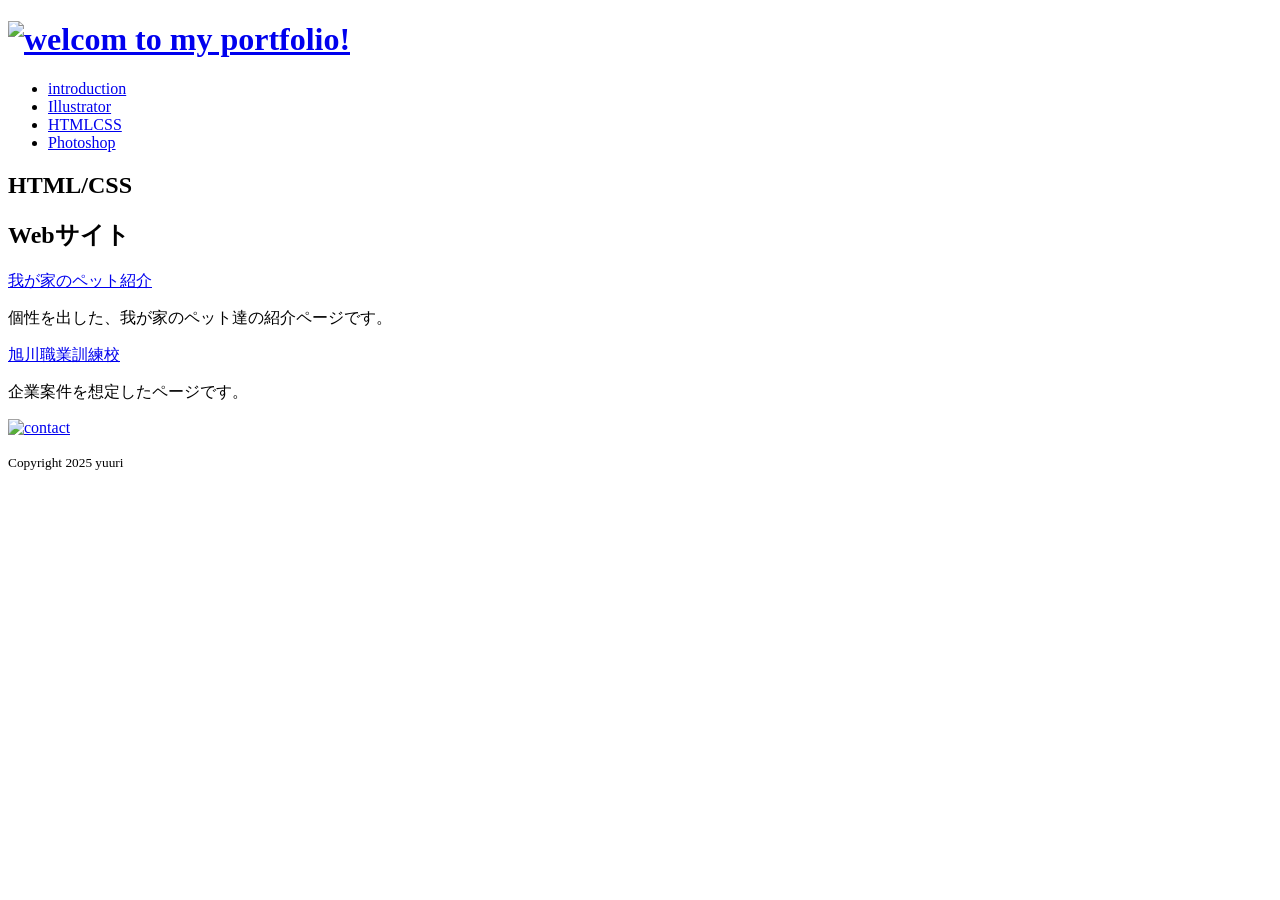
==== html_css.html @ 1c70d0a0 "Create html_css.html" ====
<!DOCTYPE html>
<html lang="ja">

<head>
    <meta charset="UTF-8">
    <title>yuuri_portfolio_HTMLCSS</title>
    <link rel="stylesheet" href="css/style.css">
    <link rel="stylesheet" href="css/responsive.css" media="screen and (max-width: 767px)" >
</head>

<body id="HTMLCSS">
    <header id="top">
        <h1><a href="index.html"><img src="images/header.png" alt="welcom to my portfolio!"></a></h1>
    </header>
    <nav>
        <ul>
            <li id="nav_introduction"><a href="introduction.html">introduction</a></li>
            <li id="nav_Illustrator"><a href="Illustrator.html">Illustrator</a></li>
            <li id="nav_HTMLCSS"><a href="html_css.html">HTMLCSS</a></li>
            <li id="nav_Photoshop"><a href="Photoshop.html">Photoshop</a></li>
        </ul>
    </nav>
    <div id="contents">
        <div id="main">
            <article>
                <h1>HTML/CSS</h1>
                <h2>Webサイト</h2>
                <div id="pet">
                    <a href="template/my pets/index.html">我が家のペット紹介</a>
                    <p>個性を出した、我が家のペット達の紹介ページです。</p>
                </div>
                <div id="LP">
                    <a href="template/LP/index.html">旭川職業訓練校</a>
                    <p>企業案件を想定したページです。</p>
                </div>
            </article>
        </div>
        <div id="sub">
            <aside>
                <div class="bnr">
                    <a href="contact.html">
                        <dl>
                            <dt><img src="images/contact.png" alt="contact"></dt>
                        </dl>
                    </a>
                </div>
            </aside>
        </div>
    </div>
    <footer>
        <p id="pagetop"><a href="#top"></a></p>
        <p id="copyright"><small>Copyright 2025 yuuri</small></p>
    </footer>
</body>

</html>
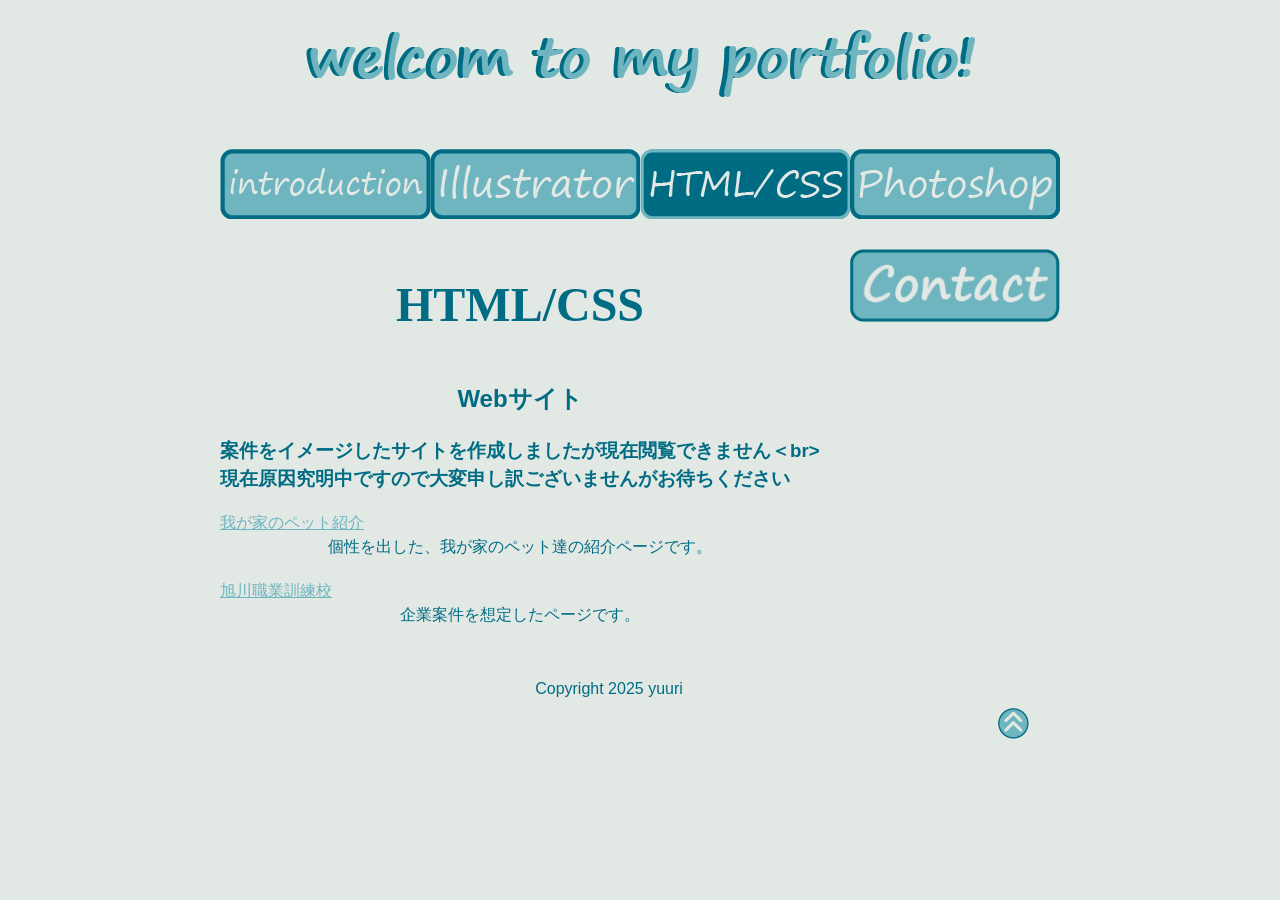
==== commit 1b17ce41: "Update html_css.html" ====
--- a/html_css.html
+++ b/html_css.html
@@ -25,6 +25,9 @@
             <article>
                 <h1>HTML/CSS</h1>
                 <h2>Webサイト</h2>
+                <h3>案件をイメージしたサイトを作成しましたが現在閲覧できません＜br>
+                    現在原因究明中ですので大変申し訳ございませんがお待ちください
+                </h3>
                 <div id="pet">
                     <a href="template/my pets/index.html">我が家のペット紹介</a>
                     <p>個性を出した、我が家のペット達の紹介ページです。</p>
--- a/css/style.css
+++ b/css/style.css
@@ -0,0 +1,378 @@
+@charset "utf-8" ;
+
+/* 全体レイアウト開始 */
+
+body {
+	margin: 0;
+	padding: 0;
+	font-family: "メイリオ", Meiryo, "ヒラギノ角ゴ Pro W3", "Hiragino Kaku Gothic Pro", "ＭＳ Ｐゴシック", "MS PGothic", sans-serif;
+	font-size: 100%;
+	line-height: 1.5;
+}
+
+p {
+	margin: 0 0 20px 0;
+}
+
+img {
+	border: 0;
+}
+
+a {
+	color: #6eb5c0;
+}
+a:hover {
+	color:  #ffccbb;
+
+}
+header h1 a {
+	display: inline-block;
+	vertical-align: bottom;
+}
+header h1 a img {
+	vertical-align: bottom;
+}
+#contents {
+	overflow: hidden;
+}
+
+#contents h1 {
+	font-family: Segoe Print;
+	font-size: 300%;
+}
+.bnr {
+	margin-bottom: 6px;
+	vertical-align: bottom;
+	text-decoration: none;
+}
+.bnr dl, .bnr dt, .bnr dd, .bnr p{
+	margin: 0;
+}
+#pagetop {
+	margin-bottom: 0px;
+	float: right;
+}
+#pagetop a {
+	display: block;
+	padding: 31px 31px 31px 31px;
+	background-image: url(../images/top.png);
+	background-repeat: no-repeat;
+	background-position: left bottom;
+}
+#copyright {
+	margin-bottom: 15px;
+	text-align: center;
+}
+#copyright small {
+	font-size: 100%;
+}
+
+/* 全体レイアウト終了 */
+
+/* Baseレイアウト開始 */
+
+body {
+	background-color: #e2e8e4;
+	color: #006c84;
+}
+
+header, nav,#contents, footer {
+	width: 840px;
+	margin-left: auto;
+	margin-right: auto;
+}
+
+header h1 {
+	margin: 0 0 15px 0;
+	padding: 30px;
+	text-align: center;
+}
+
+nav ul {
+    list-style-type: none;
+    margin: 0 0 10px 0;
+    padding-left: 0;
+    overflow: hidden;
+}
+
+nav ul li {
+    width: 210px;
+    float: left;
+}
+
+ nav ul li a {
+    display: block;
+    height: 0;
+    padding-top: 70px;
+    overflow: hidden;
+} 
+
+nav ul li#nav_introduction {
+	background-image: url(../images/introduction_nav.png);
+}
+nav ul li#nav_Illustrator {
+	background-image: url(../images/Illustrator_nav.png);
+}
+
+nav ul li#nav_HTMLCSS {
+	background-image: url(../images/HTMLCSS_nav.png);
+}
+
+nav ul li#nav_Photoshop {
+	background-image: url(../images/Photoshop_nav.png);
+}  
+
+#introduction #nav_introduction,#Illustrator #nav_Illustrator,#HTMLCSS #nav_HTMLCSS,#Photoshop #nav_Photoshop,nav ul li:hover {
+	background-position: 0 -70px;
+}
+
+.bnr img:hover {
+	opacity: 0.8;
+}
+
+#main {
+    width: 600px;
+    float:left ;
+}
+
+#main article h1 {
+	text-align: center;
+}
+
+#sub {
+	width: 210px;
+	float: right;
+	margin-top: 20px;
+}
+
+#sub img{
+	width: 210px;
+}
+
+footer {
+    padding: 30px;
+}
+
+/* Baseレイアウト終了 */
+
+/* indexレイアウト開始 */
+
+#graphic {
+	width: 840px;
+	margin: auto;
+}
+
+#graphic ul {
+	display: block;
+	list-style: none;
+	padding-left: 0;
+	position: relative;
+}
+
+#graphic ul li {
+	width: 100%;
+	position: absolute;
+	top: 0;
+	opacity: 0;
+}
+#graphic ul li.now {
+	opacity: 1;
+}
+
+#graphic ul li img {
+	display: block;
+	margin: 0 auto;
+}
+
+#graphic ul li:nth-child(1) {
+	position: relative;
+	top: 0;
+	z-index: 4;
+}
+#graphic ul li:nth-child(2) {
+	z-index: 3;
+}
+#graphic ul li:nth-child(3) {
+	z-index: 2;
+}
+#graphic ul li:nth-child(4) {
+	z-index: 1;
+}
+#graphic ul li.now:nth-child(1) {
+	z-index: 0;
+}
+
+#news h2 {
+	text-align: center;
+}
+
+#news ul {
+	list-style-type: none;
+	padding-left: 0;
+}
+
+#news ul li {
+	padding: 20px 0 20px 175px;
+	border-bottom: 1px dotted #006c84;
+	text-indent: -175px;
+}
+
+/* indexレイアウト終了 */
+
+/* introductionレイアウト開始 */
+
+#introduction h2 {
+	text-align: center;
+}
+
+#introduction p {
+	text-align: center;
+}
+
+#profile p {
+	text-indent: 5px;
+}
+
+#hobby p {
+	text-indent: 15px;
+}
+
+#Academic p {
+	text-indent: 20px;
+}
+
+#Work p {
+	text-indent: 20px;
+}
+
+#license p {
+	text-indent: 20px;
+}
+
+#skill p {
+	text-align: left;
+}
+
+#skill .level img {
+	float: right;
+	padding-left: 50px;
+	width: 100px;
+	height: 100px;
+}
+
+/* introductionレイアウト終了 */
+
+/* Illustratorレイアウト開始 */
+
+#Illustrator h2 {
+	text-align: center;
+}
+
+#Illustrator h3, p {
+	text-align: center;
+}
+
+#season img {
+	width: 420px;
+	height: 250px;
+	padding: 0 0 20px 100px;
+}
+
+#calendar img {
+	width: 420px;
+	height: 250px;
+	padding: 0 0 20px 100px;
+}
+
+#pets img {
+	width: 420px;
+	height: 250px;
+	padding: 0 0 20px 100px;
+}
+
+#Black img {
+	padding-left: 170px;
+}
+
+#Mystic img {
+	padding-left: 170px;
+}
+
+#Refraction img {
+	padding-left: 170px;
+}
+
+/* Illustratorレイアウト終了 */
+
+/* HTMLCSSレイアウト開始 */
+
+#HTMLCSS h2 {
+	text-align: center;
+}
+
+#HTMLCSS p {
+	text-align: center;
+}
+/* HTMLCSSレイアウト終了 */
+
+/* Photoshopレイアウト開始 */
+
+#Photoshop h2 {
+	text-align: center;
+}
+
+#Photoshop h3 {
+	text-align: center;
+}
+
+#Photoshop #main p {
+	text-align: center;
+}
+
+#Photoshop #main #horse img {
+	width: 630px;
+	height: 443px;
+	padding-left:10px;
+}
+
+#Photoshop #main #steak img {
+	width: 630px;
+	height: 443px;
+	padding-left:10px;
+}
+
+#Photoshop #main #cafe #tirasi img {
+	width: 496px;
+	height: 700px;
+	padding: 0 0 20px 100px;
+}
+
+#Photoshop #main #cafe #yoko img {
+	width: 480px;
+	height:248px;
+	padding: 0 0 20px 100px;
+}
+
+#Photoshop #main #cafe #tate img {
+	width: 432px;
+	height: 540px;
+	padding: 0 0 20px 100px;
+}
+/* Photoshopレイアウト終了 */
+
+/* contactレイアウト開始 */
+
+#contact #main img {
+	width: 420px;
+	height: 250px;
+	padding-left: 90px;
+}
+
+#contact #main p {
+	text-align: center;
+}
+
+#contact #main h2 {
+	text-align: center;
+}
+/* contactレイアウト終了 */
--- a/css/responsive.css
+++ b/css/responsive.css
@@ -0,0 +1,131 @@
+@charset "utf-8";
+
+/* 全体レイアウト開始 */
+header, nav, #graphic,body,#contents,footer {
+    width: 100%;
+}
+
+header h1 img {
+    width: 100%;
+    max-width: 676px;
+}
+
+body {
+    overflow-x: hidden;
+}
+
+img {
+    max-width: 100%;
+    height: auto;
+}
+
+#main, #sub {
+    float: none;
+    width: 100%;
+    padding: 0;
+    margin: 0;
+}
+
+#sub {
+	width: 100%;
+	max-width: 230px;
+	float: none;
+    padding-top: 20px;
+}
+footer {
+	padding-top: 30px;
+}
+/* 全体レイアウト終了 */
+
+/* indexレイアウト開始 */
+
+#graphic {
+    padding-top: 10px;
+}
+
+#graphic ul li img {
+	width: 100%;
+}
+
+nav ul {
+    margin: 0;
+    list-style-type: none;
+    overflow: hidden;
+}
+
+nav ul li {
+    float: none;
+    width: 100%;
+}
+
+nav ul li#nav_introduction a,
+nav ul li#nav_Illustrator a,
+nav ul li#nav_HTMLCSS a,
+nav ul li#nav_Photoshop a {
+    width: 100%;
+    border: 1px solid #e2e8e4;
+    border-top: none;
+    border-left: none;
+    display: block;
+    height: auto;
+    margin-bottom: 0;
+    padding: 8px 0 8px 0;
+    background: #6eb5c0;
+    color:#e2e8e4 ;
+    text-align: center;
+    text-decoration: none;
+}
+nav ul li#nav_introduction a:hover,
+nav ul li#nav_Illustrator a:hover,
+nav ul li#nav_HTMLCSS a:hover,
+nav ul li#nav_Photoshop a:hover {
+    background-color: #006c84;
+}
+
+#index #main img {
+    width: 100%;
+}
+#index #main,#news ul li,h2 {
+    width: auto;
+    float: none;
+}
+#index #news h2 {
+	margin-bottom: 0;
+}
+#index #news ul li {
+	padding: 20px 0 12px 0;
+	text-indent: 0;
+}
+#index #news time {
+	margin-bottom: 10px;
+}
+/* indexレイアウト終了 */
+/* Illustratorレイアウト開始 */
+#Illustrator #main img {
+    padding-left: 35px;
+}
+
+#Illustrator #main #Black img {
+    padding-left: 90px;
+}
+
+#Illustrator #main #Mystic img  {
+    padding-left: 110px;
+}
+
+#Illustrator #main #Refraction img  {
+    padding-left: 100px;
+}
+/* Illustratorレイアウト終了 */
+
+/* Photoshopレイアウト開始 */
+#Photoshop #main img {
+    width: 450px;
+    height: 300px;
+    padding-left: 20px;
+}
+
+/* contactレイアウト開始 */
+#contact #main img {
+    padding-left: 35px;
+}
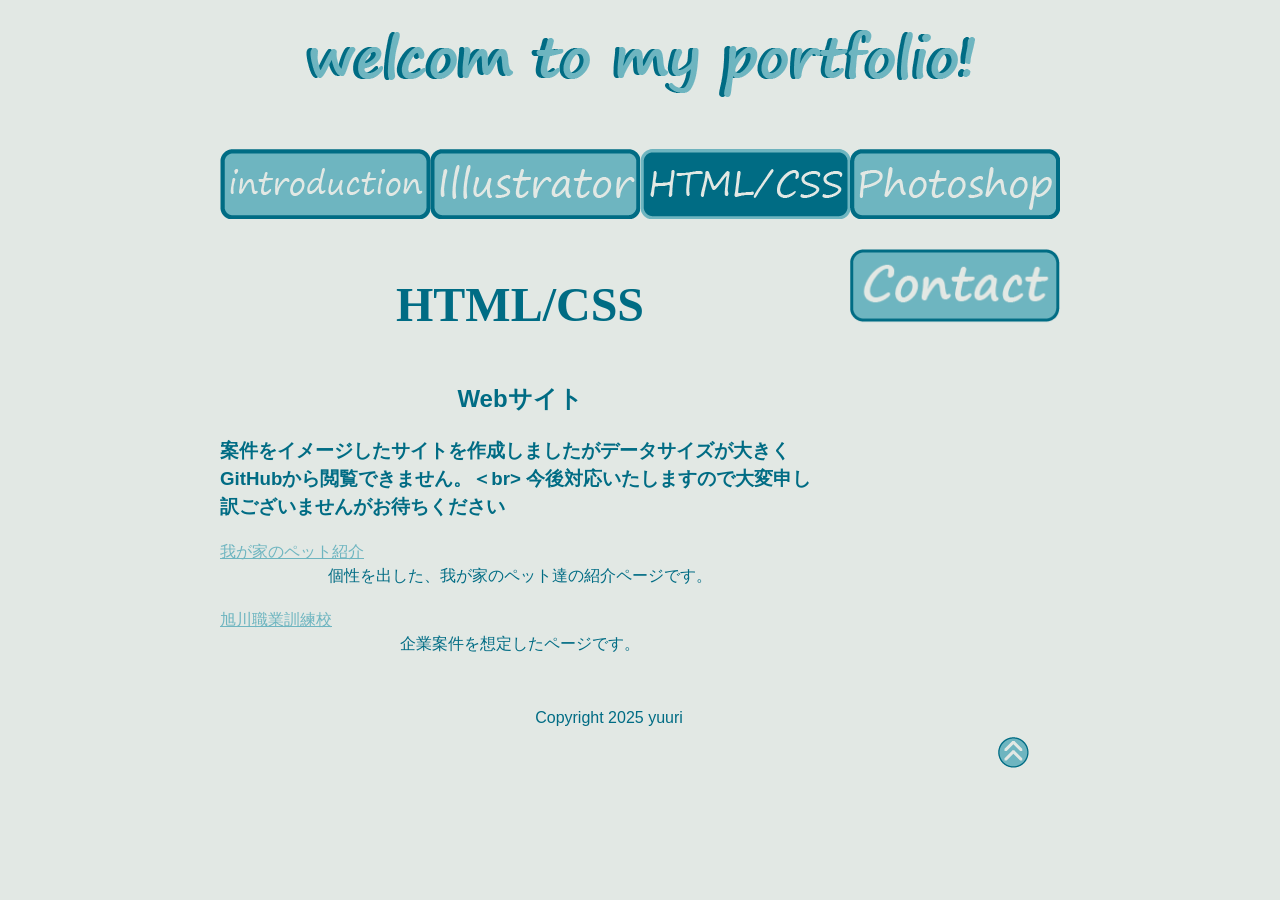
==== commit 87e62af5: "Update html_css.html" ====
--- a/html_css.html
+++ b/html_css.html
@@ -25,8 +25,8 @@
             <article>
                 <h1>HTML/CSS</h1>
                 <h2>Webサイト</h2>
-                <h3>案件をイメージしたサイトを作成しましたが現在閲覧できません＜br>
-                    現在原因究明中ですので大変申し訳ございませんがお待ちください
+                <h3>案件をイメージしたサイトを作成しましたがデータサイズが大きくGitHubから閲覧できません。＜br>
+                   今後対応いたしますので大変申し訳ございませんがお待ちください
                 </h3>
                 <div id="pet">
                     <a href="template/my pets/index.html">我が家のペット紹介</a>
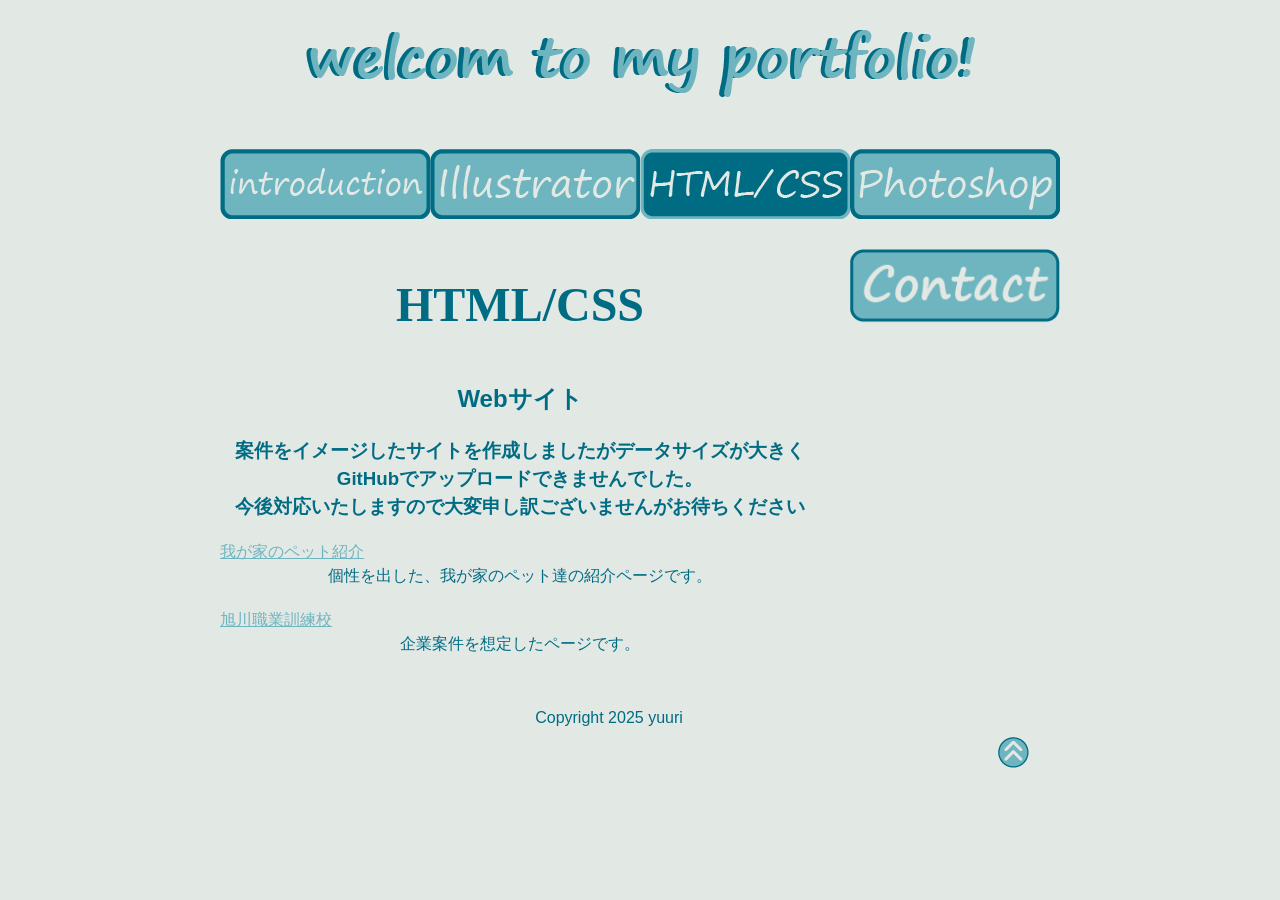
==== commit aa9105d9: "Update html_css.html" ====
--- a/html_css.html
+++ b/html_css.html
@@ -25,7 +25,8 @@
             <article>
                 <h1>HTML/CSS</h1>
                 <h2>Webサイト</h2>
-                <h3>案件をイメージしたサイトを作成しましたがデータサイズが大きくGitHubから閲覧できません。＜br>
+                <h3>案件をイメージしたサイトを作成しましたがデータサイズが大きく<br>
+                    GitHubでアップロードできませんでした。<br>
                    今後対応いたしますので大変申し訳ございませんがお待ちください
                 </h3>
                 <div id="pet">
--- a/css/style.css
+++ b/css/style.css
@@ -310,6 +310,10 @@
 	text-align: center;
 }
 
+#HTMLCSS h3 {
+	text-align: center;
+}
+
 #HTMLCSS p {
 	text-align: center;
 }
@@ -375,4 +379,4 @@
 #contact #main h2 {
 	text-align: center;
 }
-/* contactレイアウト終了 */+/* contactレイアウト終了 */
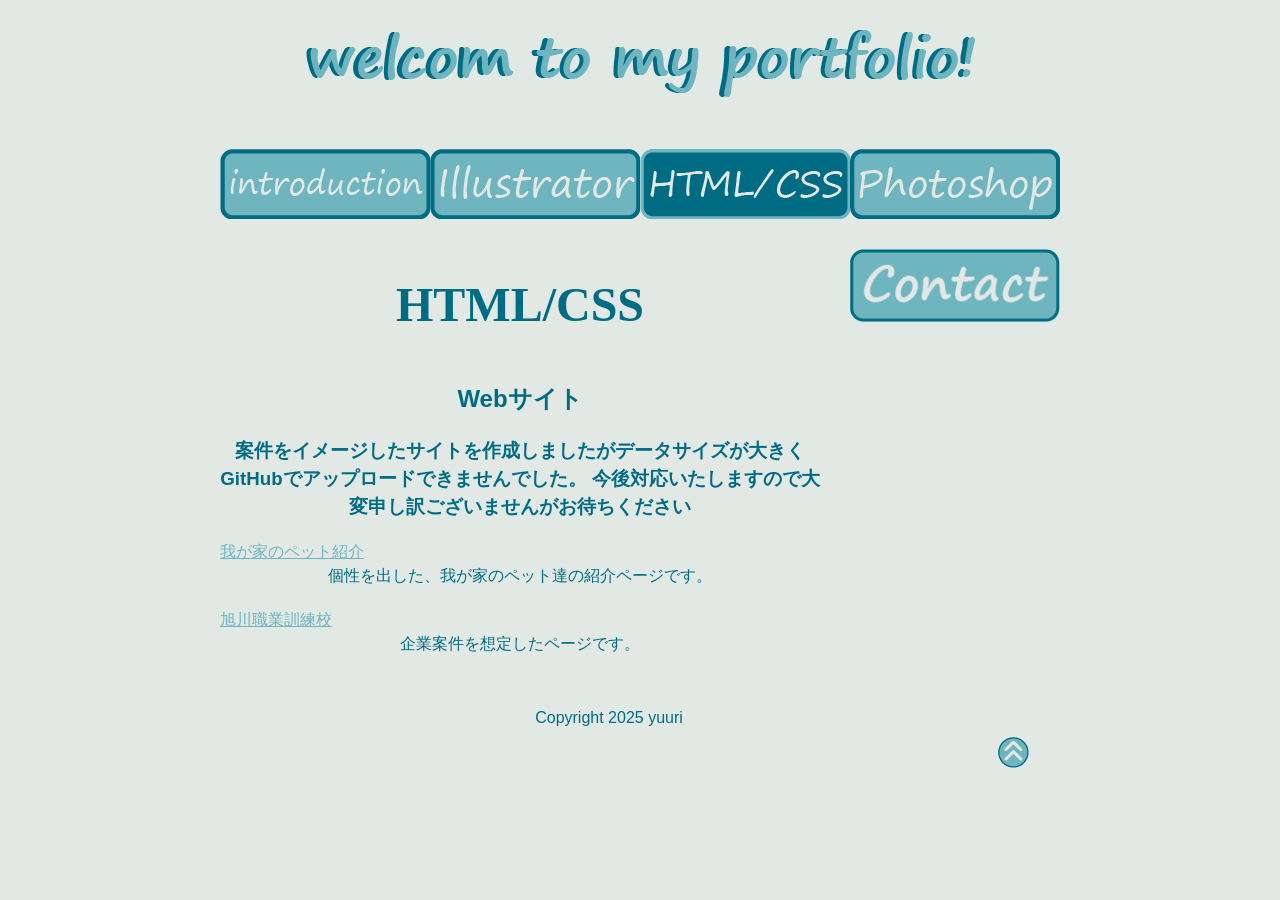
==== commit 44889a62: "Update html_css.html" ====
--- a/html_css.html
+++ b/html_css.html
@@ -25,8 +25,8 @@
             <article>
                 <h1>HTML/CSS</h1>
                 <h2>Webサイト</h2>
-                <h3>案件をイメージしたサイトを作成しましたがデータサイズが大きく<br>
-                    GitHubでアップロードできませんでした。<br>
+                <h3>案件をイメージしたサイトを作成しましたがデータサイズが大きく
+                    GitHubでアップロードできませんでした。
                    今後対応いたしますので大変申し訳ございませんがお待ちください
                 </h3>
                 <div id="pet">
